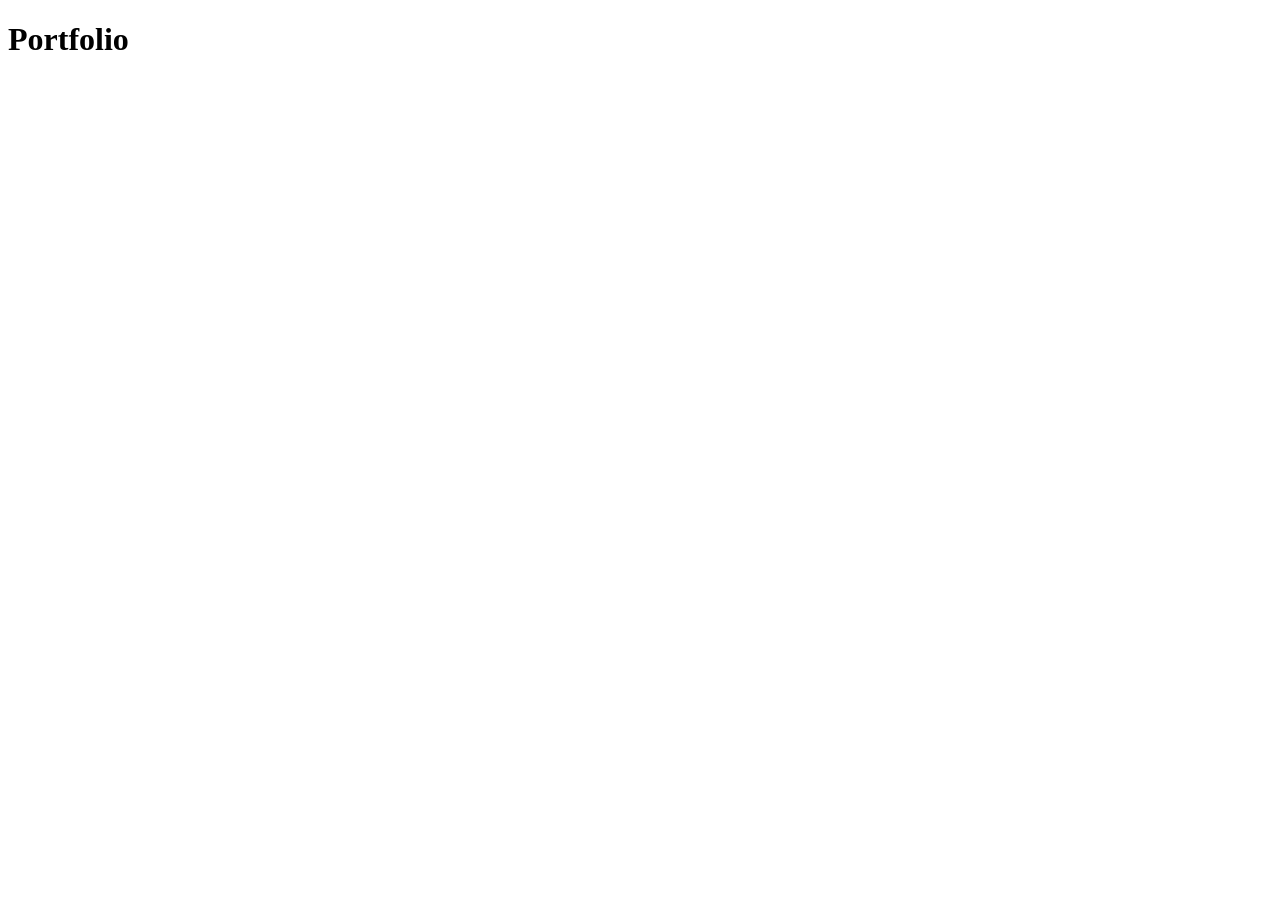
==== index.html @ 3df07a2f "first commit" ====
<!DOCTYPE html>
<html lang="en">
<head>
    <meta charset="UTF-8">
    <meta name="viewport" content="width=device-width, initial-scale=1.0">
    <title>Document</title>
</head>
<body>
    <h1>Portfolio</h1>
</body>
</html>
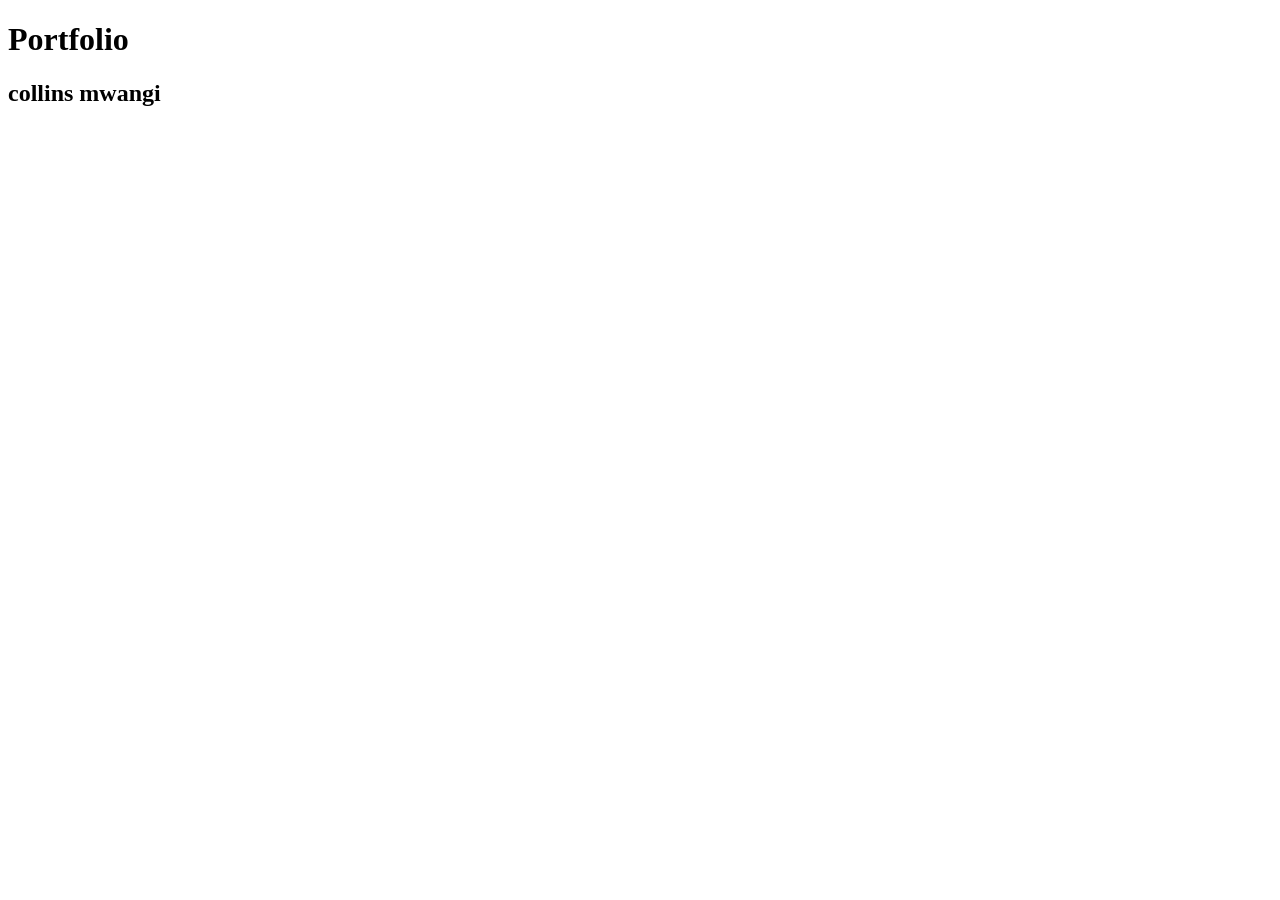
==== commit a783ff67: "added section" ====
--- a/index.html
+++ b/index.html
@@ -7,5 +7,13 @@
 </head>
 <body>
     <h1>Portfolio</h1>
+    <!-- raddames section -->
+    <section>
+
+    </section>
+    <!-- collins section -->
+    <section>
+        <h1>collins mwangi</h1>
+    </section>
 </body>
 </html>
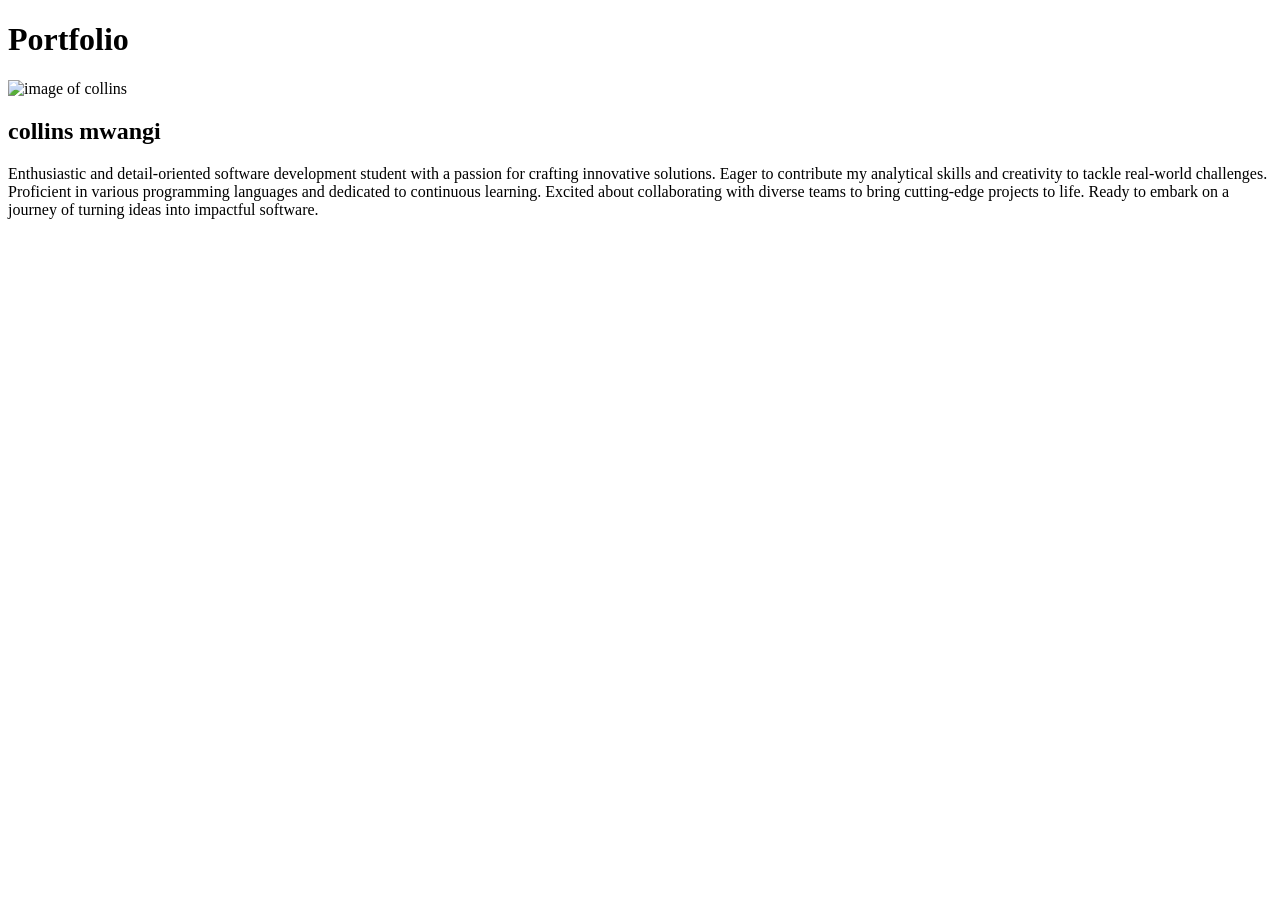
==== commit 6a21ab5b: "index.html" ====
--- a/index.html
+++ b/index.html
@@ -13,7 +13,19 @@
     </section>
     <!-- collins section -->
     <section>
+        
+        <img src="./img/P-IMG-20221005-WA0000.jpg" alt="image of collins">
+
+      <div class="collins">
         <h1>collins mwangi</h1>
+        <p>
+          Enthusiastic and detail-oriented software development student with a passion for crafting innovative solutions.
+           Eager to contribute my analytical skills and creativity to tackle real-world challenges. 
+           Proficient in various programming languages and dedicated to continuous learning. 
+           Excited about collaborating with diverse teams to bring cutting-edge projects to life. 
+           Ready to embark on a journey of turning ideas into impactful software. 
+        </p>
+      </div>
     </section>
 </body>
 </html>
